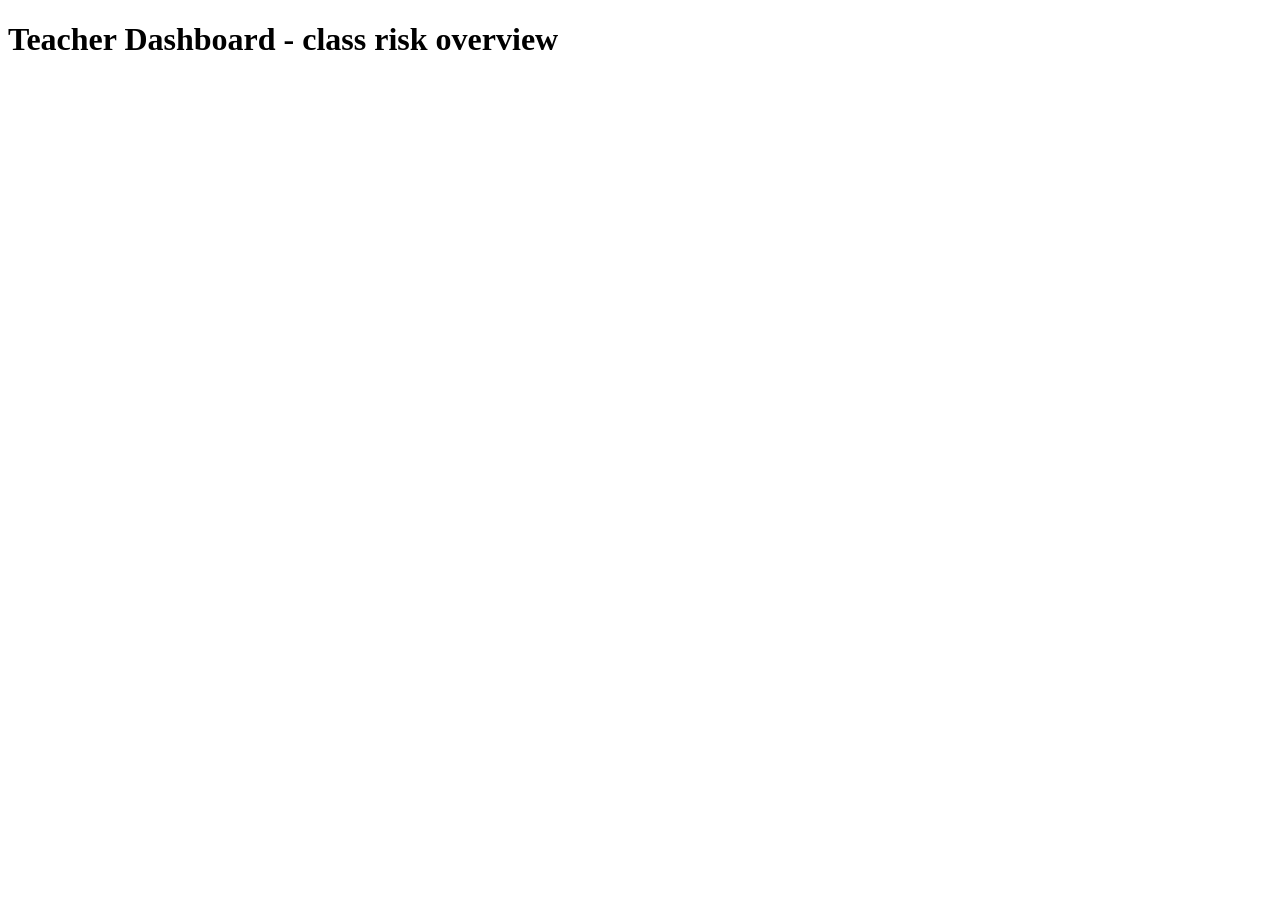
==== frontend/pages/dashboard.html @ 2dd31300 "chore: initial project structure" ====
<!DOCTYPE html>
<html lang="en">
<head>
  <meta charset="UTF-8">
  <meta name="viewport" content="width=device-width, initial-scale=1.0">
  <title>Teacher Dashboard - class risk overview</title>
  <link rel="stylesheet" href="/assets/css/base.css">
</head>
<body>
  <h1>Teacher Dashboard - class risk overview</h1>
  <!-- TODO -->
</body>
</html>
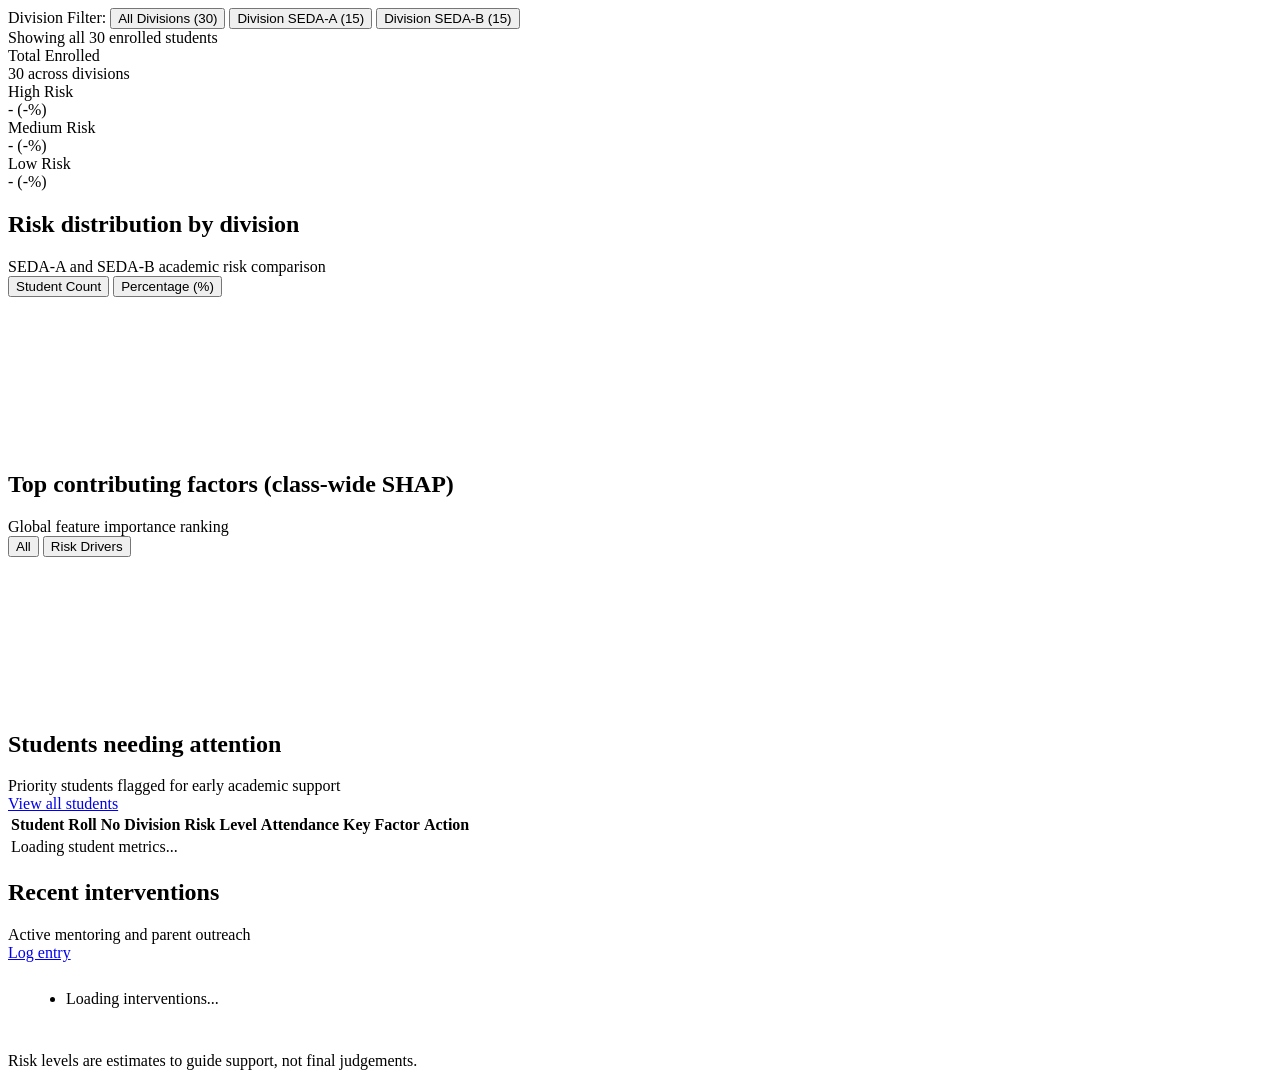
==== commit e2f3797f: "frontend & backend dev" ====
--- a/frontend/pages/dashboard.html
+++ b/frontend/pages/dashboard.html
@@ -1,13 +1,170 @@
 <!DOCTYPE html>
 <html lang="en">
 <head>
-  <meta charset="UTF-8">
-  <meta name="viewport" content="width=device-width, initial-scale=1.0">
-  <title>Teacher Dashboard - class risk overview</title>
-  <link rel="stylesheet" href="/assets/css/base.css">
+  <meta charset="UTF-8" />
+  <meta name="viewport" content="width=device-width, initial-scale=1.0" />
+  <title>Class Overview Dashboard — VIT Academic Risk</title>
+  <meta name="description" content="Class overview dashboard displaying student risk distribution, SHAP contributions, and priority attention lists." />
+  <link rel="stylesheet" href="/assets/css/base.css" />
+  <link rel="stylesheet" href="/assets/css/layout.css" />
+  <link rel="stylesheet" href="/assets/css/components.css" />
+  <link rel="stylesheet" href="/assets/css/dashboard.css" />
 </head>
-<body>
-  <h1>Teacher Dashboard - class risk overview</h1>
-  <!-- TODO -->
+<body data-page-title="Class Overview">
+
+  <!-- Student-Specific View Container (Rendered dynamically if user is STUDENT) -->
+  <div id="studentPortalContainer" style="display: none;"></div>
+
+  <!-- Faculty / Admin View Container -->
+  <div id="facultyDashboardContainer">
+    <!-- Admin Special Overview Banner (Rendered dynamically if user is ADMIN) -->
+    <div id="adminOverviewBanner" style="display: none;"></div>
+
+    <!-- Division Filter Toolbar -->
+    <div class="dashboard-filter-toolbar" aria-label="Division Filter Toolbar">
+      <div class="filter-toolbar-left">
+        <span class="filter-toolbar-label">Division Filter:</span>
+        <button type="button" class="filter-pill-btn active" data-division="ALL" id="pillDivAll">All Divisions (30)</button>
+        <button type="button" class="filter-pill-btn" data-division="SEDA-A" id="pillDivA">Division SEDA-A (15)</button>
+        <button type="button" class="filter-pill-btn" data-division="SEDA-B" id="pillDivB">Division SEDA-B (15)</button>
+      </div>
+      <div class="filter-toolbar-meta" id="cohortScopeLabel">Showing all 30 enrolled students</div>
+    </div>
+
+    <!-- 1. Summary Strip -->
+    <section class="summary-strip" aria-label="Class Risk Summary">
+      <div class="summary-cell">
+        <span class="summary-cell-title">Total Enrolled</span>
+        <div class="summary-cell-content">
+          <span class="summary-cell-number" id="totalStudentsCount">30</span>
+          <span class="summary-cell-meta" id="totalStudentsSub">across divisions</span>
+        </div>
+      </div>
+
+      <div class="summary-cell cell-high-risk">
+        <span class="summary-cell-title">High Risk</span>
+        <div class="summary-cell-content">
+          <span class="summary-cell-number" id="highRiskCount">-</span>
+          <span class="summary-cell-meta" id="highRiskPct">(-%)</span>
+        </div>
+      </div>
+
+      <div class="summary-cell cell-medium-risk">
+        <span class="summary-cell-title">Medium Risk</span>
+        <div class="summary-cell-content">
+          <span class="summary-cell-number" id="mediumRiskCount">-</span>
+          <span class="summary-cell-meta" id="mediumRiskPct">(-%)</span>
+        </div>
+      </div>
+
+      <div class="summary-cell cell-low-risk">
+        <span class="summary-cell-title">Low Risk</span>
+        <div class="summary-cell-content">
+          <span class="summary-cell-number" id="lowRiskCount">-</span>
+          <span class="summary-cell-meta" id="lowRiskPct">(-%)</span>
+        </div>
+      </div>
+    </section>
+
+    <!-- 2. Chart Row: 2/3 Stacked division chart + 1/3 Class-wide SHAP horizontal bars -->
+    <div class="grid-2-1">
+      <section class="card" aria-labelledby="headingDivisionChart">
+        <div class="chart-card-header">
+          <div>
+            <h2 class="card-title" id="headingDivisionChart">Risk distribution by division</h2>
+            <div class="card-subtitle" id="divisionChartSubtitle">SEDA-A and SEDA-B academic risk comparison</div>
+          </div>
+          <!-- Chart View Mode Toggle -->
+          <div class="chart-toggle-group" aria-label="Division Chart View Mode">
+            <button type="button" class="chart-toggle-btn active" id="btnChartModeCount">Student Count</button>
+            <button type="button" class="chart-toggle-btn" id="btnChartModePct">Percentage (%)</button>
+          </div>
+        </div>
+        <div class="card-body chart-card-body">
+          <canvas id="divisionStackedCanvas" aria-label="Risk distribution stacked bar chart"></canvas>
+        </div>
+      </section>
+
+      <section class="card" aria-labelledby="headingShapChart">
+        <div class="chart-card-header">
+          <div>
+            <h2 class="card-title" id="headingShapChart">Top contributing factors (class-wide SHAP)</h2>
+            <div class="card-subtitle">Global feature importance ranking</div>
+          </div>
+          <div class="chart-toggle-group" aria-label="SHAP Factor Filter">
+            <button type="button" class="chart-toggle-btn active" id="btnShapAll">All</button>
+            <button type="button" class="chart-toggle-btn" id="btnShapDrivers">Risk Drivers</button>
+          </div>
+        </div>
+        <div class="card-body chart-card-body">
+          <canvas id="classShapCanvas" aria-label="Class-wide SHAP horizontal bar chart"></canvas>
+        </div>
+      </section>
+    </div>
+
+    <!-- 3. Attention Table (Left) + Recent Interventions Feed (Right) -->
+    <div class="grid-2-1">
+      <section class="card" aria-labelledby="headingAttention">
+        <div class="card-header">
+          <div>
+            <h2 class="card-title" id="headingAttention">Students needing attention</h2>
+            <div class="card-subtitle" id="attentionTableSub">Priority students flagged for early academic support</div>
+          </div>
+          <a href="/pages/students.html?risk=HIGH" class="btn btn-secondary btn-sm" id="btnViewAllFiltered">View all students</a>
+        </div>
+        <div class="card-body" style="padding: 0;">
+          <div class="table-container" style="border: none;">
+            <table class="table" id="attentionTable">
+              <thead>
+                <tr>
+                  <th>Student</th>
+                  <th>Roll No</th>
+                  <th>Division</th>
+                  <th>Risk Level</th>
+                  <th class="text-right">Attendance</th>
+                  <th>Key Factor</th>
+                  <th>Action</th>
+                </tr>
+              </thead>
+              <tbody id="attentionTableBody">
+                <tr>
+                  <td colspan="7" class="state-loading">Loading student metrics...</td>
+                </tr>
+              </tbody>
+            </table>
+          </div>
+        </div>
+      </section>
+
+      <section class="card" aria-labelledby="headingInterventions">
+        <div class="card-header">
+          <div>
+            <h2 class="card-title" id="headingInterventions">Recent interventions</h2>
+            <div class="card-subtitle">Active mentoring and parent outreach</div>
+          </div>
+          <a href="/pages/interventions.html" class="btn btn-secondary btn-sm">Log entry</a>
+        </div>
+        <div class="card-body" style="padding: 12px 18px;">
+          <ul class="intervention-feed" id="recentInterventionsList">
+            <li class="state-loading">Loading interventions...</li>
+          </ul>
+        </div>
+      </section>
+    </div>
+
+    <!-- 4. One-line Footnote -->
+    <p class="footnote">Risk levels are estimates to guide support, not final judgements.</p>
+  </div>
+
+  <script src="/assets/vendor/chart.umd.js"></script>
+  <script src="/assets/js/config.js"></script>
+  <script src="/assets/js/utils.js"></script>
+  <script src="/assets/js/mock-data.js"></script>
+  <script src="/assets/js/api.js"></script>
+  <script src="/assets/js/auth.js"></script>
+  <script src="/assets/js/custom-select.js"></script>
+  <script src="/assets/js/layout.js"></script>
+  <script src="/assets/js/charts.js"></script>
+  <script src="/assets/js/dashboard.js"></script>
 </body>
-</html>+</html>
